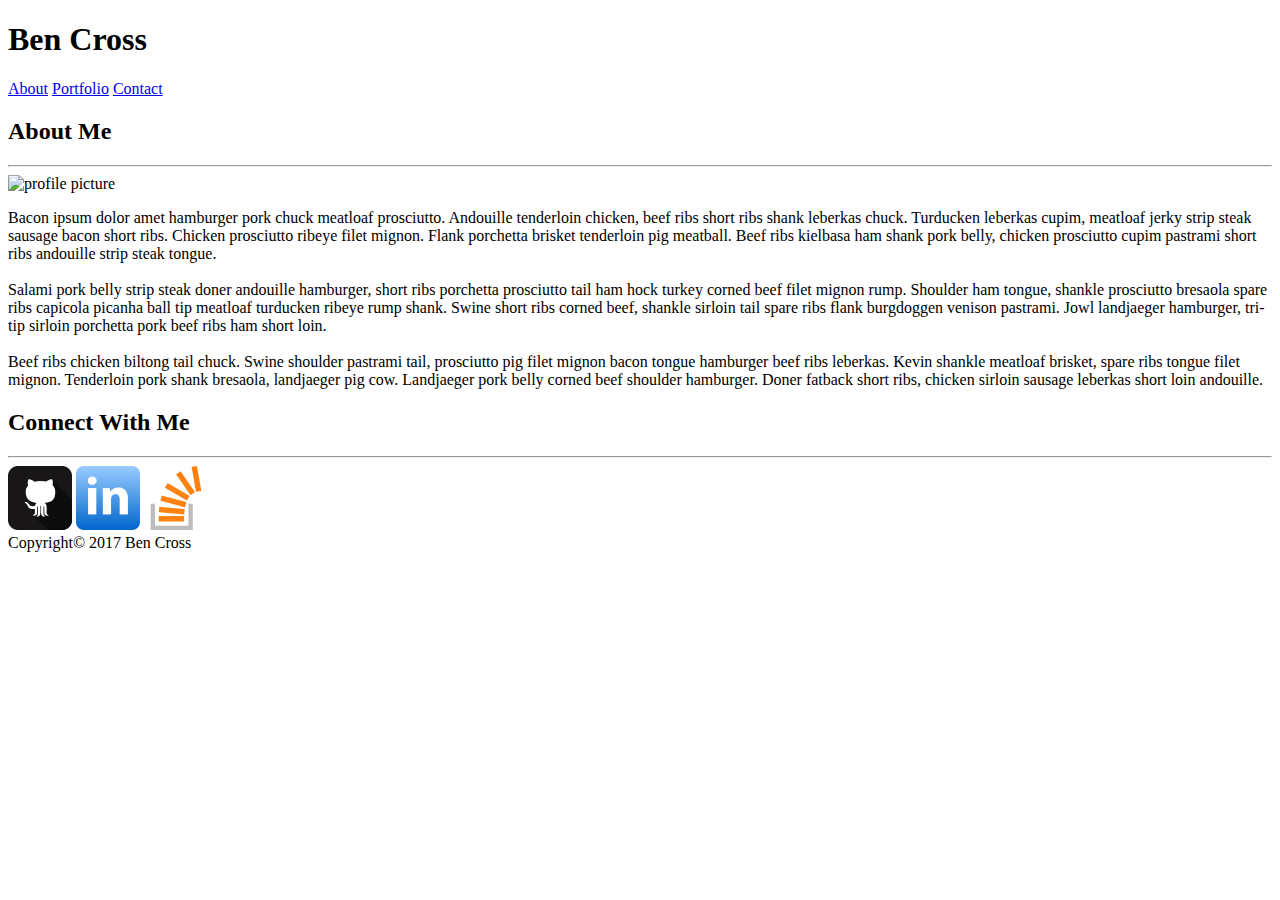
==== index.html @ 61096327 "First Page Mostly Complete" ====
<!DOCTYPE html>
<html lang="en">
<head>
	<meta charset="UTF-8">
	<title>"Portfolio Index</title>
	<link rel="stylesheet" type="text/css" href="assets/css/reset.css">
	<link rel="stylesheet" type="text/css" href="assets/css/style.css">
</head>

<body>

	<header>
		<div id="header">
			<h1>Ben Cross</h1>
				<div id="nav">
					<a href="#">About</a>
					<a href="portfolio.html">Portfolio</a>
					<a href="contact.html">Contact</a>
				</div>
		</div>
	</header>	 	

	<div id="main">
		<div id="about">
			<h2>About Me</h2>

			<hr>

			<img id="profile" src="https://scontent-ort2-1.xx.fbcdn.net/v/t1.0-9/19732149_10106089505469260_570894701083747636_n.jpg?oh=d737172d2475fc84cb7cec42fe61f830&oe=5AAEC901" alt="profile picture">

			<p>Bacon ipsum dolor amet hamburger pork chuck meatloaf prosciutto. Andouille tenderloin chicken, beef ribs short ribs shank leberkas chuck. Turducken leberkas cupim, meatloaf jerky strip steak sausage bacon short ribs. Chicken prosciutto ribeye filet mignon. Flank porchetta brisket tenderloin pig meatball. Beef ribs kielbasa ham shank pork belly, chicken prosciutto cupim pastrami short ribs andouille strip steak tongue.

			<br>
			<br>	

			Salami pork belly strip steak doner andouille hamburger, short ribs porchetta prosciutto tail ham hock turkey corned beef filet mignon rump. Shoulder ham tongue, shankle prosciutto bresaola spare ribs capicola picanha ball tip meatloaf turducken ribeye rump shank. Swine short ribs corned beef, shankle sirloin tail spare ribs flank burgdoggen venison pastrami. Jowl landjaeger hamburger, tri-tip sirloin porchetta pork beef ribs ham short loin.

			<br>
			<br>

			Beef ribs chicken biltong tail chuck. Swine shoulder pastrami tail, prosciutto pig filet mignon bacon tongue hamburger beef ribs leberkas. Kevin shankle meatloaf brisket, spare ribs tongue filet mignon. Tenderloin pork shank bresaola, landjaeger pig cow. Landjaeger pork belly corned beef shoulder hamburger. Doner fatback short ribs, chicken sirloin sausage leberkas short loin andouille.</p>
		</div>

		<div id="connect">
			<h2>Connect With Me</h2>

			<hr>

			<a href="#" target="_blank"><img src="Assets/Images/github.png" alt="GitHub"></a>
			<a href="#" target="_blank"><img src="Assets/Images/linkedin.png" alt="LinkedIn"></a>
			<a href="#" target="_blank"><img src="Assets/Images/stack.png" alt="Stack Overflow"></a>
		</div>
	</div>	
		
	<div id="footer">
		<footer>Copyright&copy; 2017 Ben Cross</footer>
	</div>		

</body>
</html>
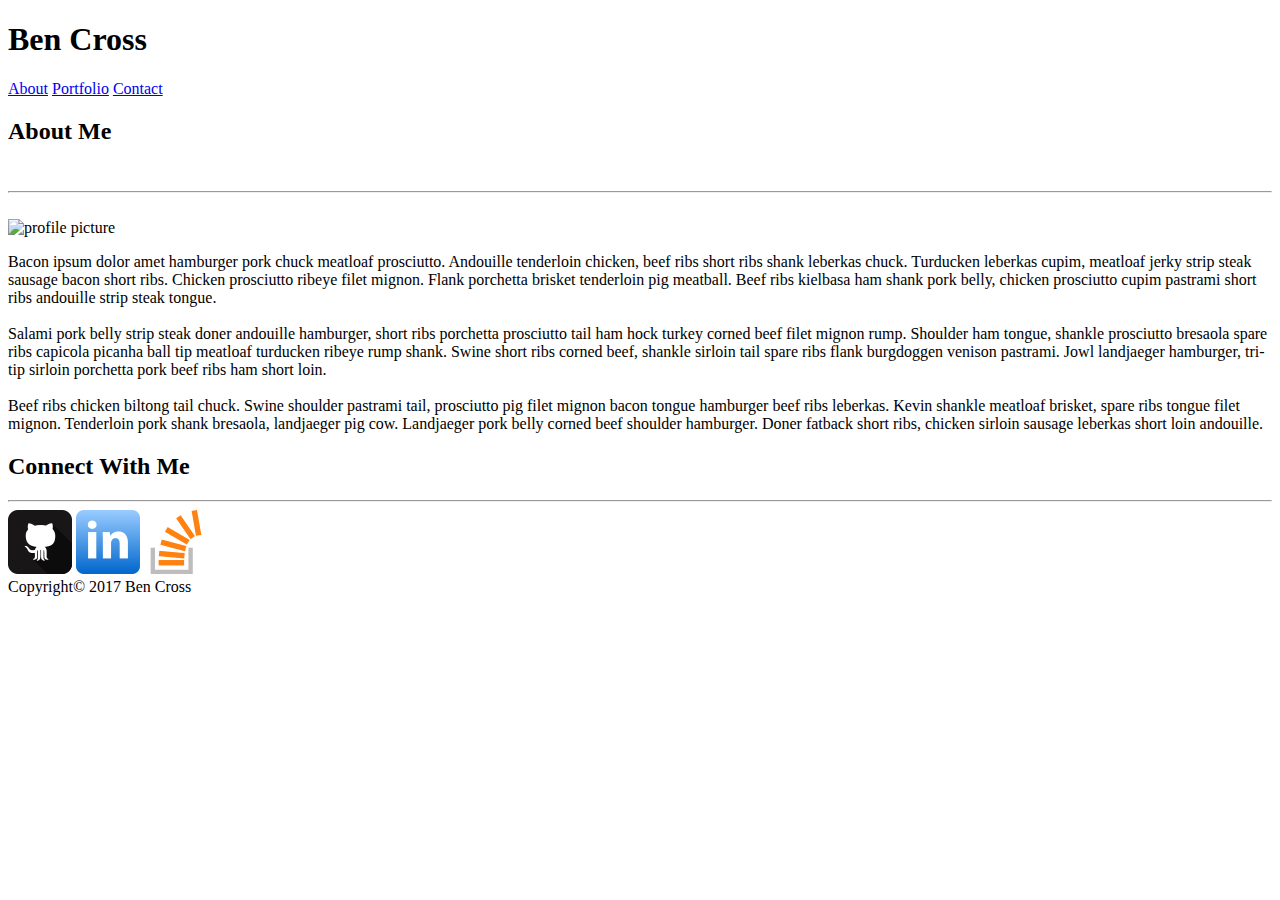
==== commit 9c80d2d3: "css link fix" ====
--- a/index.html
+++ b/index.html
@@ -3,8 +3,9 @@
 <head>
 	<meta charset="UTF-8">
 	<title>"Portfolio Index</title>
-	<link rel="stylesheet" type="text/css" href="assets/css/reset.css">
-	<link rel="stylesheet" type="text/css" href="assets/css/style.css">
+	<link rel="stylesheet" type="text/css" href="Assets/Css/reset.css">
+	<link rel="stylesheet" type="text/css" href="Assets/Css/style.css">
+
 </head>
 
 <body>
@@ -24,7 +25,11 @@
 		<div id="about">
 			<h2>About Me</h2>
 
-			<hr>
+			<br>
+
+			<hr class="style11">
+
+			<br>
 
 			<img id="profile" src="https://scontent-ort2-1.xx.fbcdn.net/v/t1.0-9/19732149_10106089505469260_570894701083747636_n.jpg?oh=d737172d2475fc84cb7cec42fe61f830&oe=5AAEC901" alt="profile picture">
 
@@ -44,7 +49,7 @@
 		<div id="connect">
 			<h2>Connect With Me</h2>
 
-			<hr>
+			<hr class="style11">
 
 			<a href="#" target="_blank"><img src="Assets/Images/github.png" alt="GitHub"></a>
 			<a href="#" target="_blank"><img src="Assets/Images/linkedin.png" alt="LinkedIn"></a>
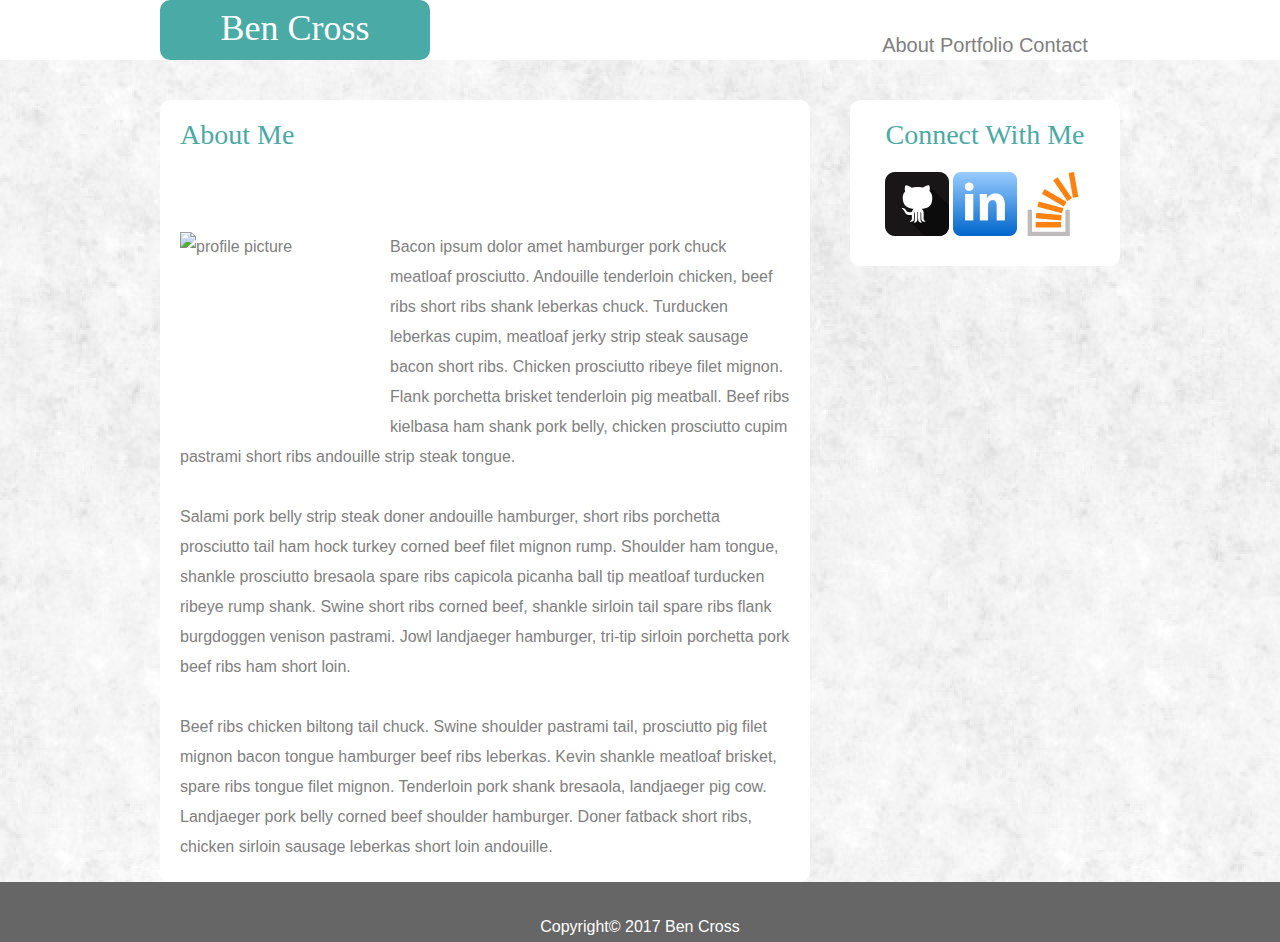
==== commit 3a7e8888: "css link fix" ====
--- a/index.html
+++ b/index.html
@@ -3,8 +3,8 @@
 <head>
 	<meta charset="UTF-8">
 	<title>"Portfolio Index</title>
-	<link rel="stylesheet" type="text/css" href="Assets/Css/reset.css">
-	<link rel="stylesheet" type="text/css" href="Assets/Css/style.css">
+	<link rel="stylesheet" type="text/css" href="Assets/CSS/reset.css">
+	<link rel="stylesheet" type="text/css" href="Assets/CSS/style.css">
 
 </head>
 
--- a/Assets/CSS/style.css
+++ b/Assets/CSS/style.css
@@ -0,0 +1,113 @@
+* {
+	box-sizing: border-box;
+}
+
+body {
+	background-image: url("../Images/freshsnow.png");
+	font-family: 'Arial', 'Helvetica Neue', Helvetica, sans-serif;
+	line-height: 30px;
+}
+
+header {
+	width: 100%;
+	background-color: white;
+	height: 60px;
+}
+
+h1 {
+	font-family: 'Georgia', Times, Times New Roman, serif;
+	background-color: #4aaaa5;
+	color: #ffffff;
+	width: 270px;
+	font-size: 36px;
+	text-align: center;
+	border-radius: 10px;
+	height: 60px;
+	padding: 12.5px;
+	float: left;
+}
+
+h2 {
+	font-family: 'Georgia', Times, Times New Roman, serif;
+	font-size: 28px;
+	color: #4aaaa5;
+}
+
+a {
+  color:inherit;
+  text-decoration: none;
+ }
+
+ #profile {
+ 	float: left;
+ 	height: 200px;
+ 	width: 200px;
+ 	margin-right: 10px;
+ }
+
+#header {
+	width: 960px;
+	margin: 0 auto 0 auto;
+	background-color: white;
+}
+
+#nav {
+	float: right;
+	width: 270px;
+	color: grey;
+	background: white;
+	font-size: 20px;
+	text-align: center;
+	height: 60px;
+	border-radius: 10px;
+	padding-top: 30px;
+}
+
+#main {
+	background-size: cover;
+	width: 960px;
+	margin: 0 auto 0 auto;
+	clear: both;
+	background: grey;
+	border-radius: 10px;
+	color: grey;
+
+}
+
+#about {
+	width: 650px;
+	background: white;
+	float: left;
+	border-radius: 10px;
+	margin-top: 40px;
+	margin-right: 20px;
+	padding: 20px;
+	font-family: 'Arial', 'Helvetica Neue', Helvetica, sans-serif;
+}
+
+#connect {
+	width: 270px;
+	float: left;
+	border-radius: 10px;
+	background-color: white;
+	margin-top: 40px;
+	margin-left: 20px;
+	text-align: center;
+	padding: 20px;
+}
+
+#footer {
+	color: #ffffff;
+	text-align: center;
+	height: 60px;
+	clear: both;
+	background-color: #666666;
+	padding-top: 30px;
+	width: 100%;
+}
+
+hr.style11 {
+	height: 6px;
+	background: url(http://ibrahimjabbari.com/english/images/hr-11.png) repeat-x 0 0;
+    border: 0;
+}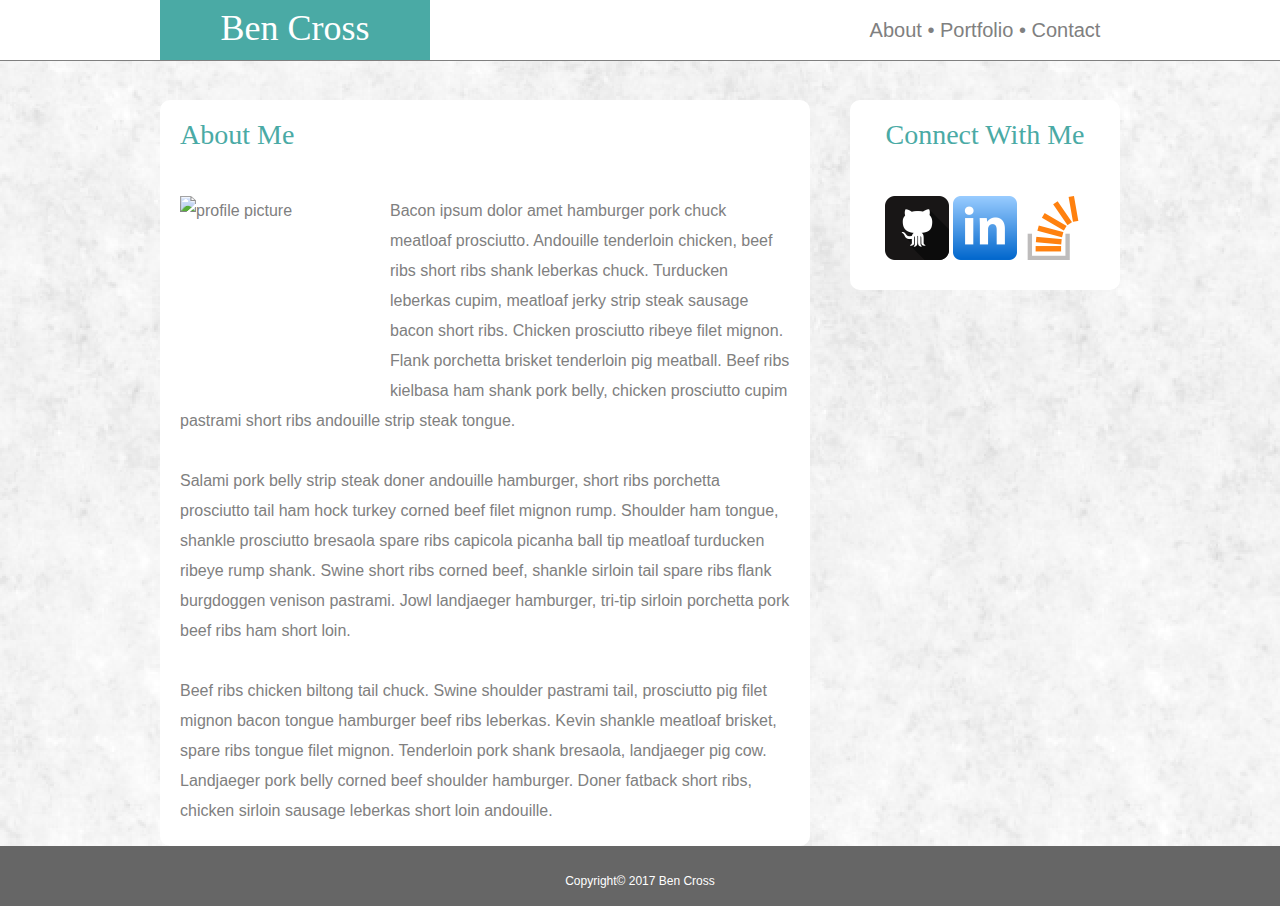
==== commit 7a6ab4a4: "second page done" ====
--- a/index.html
+++ b/index.html
@@ -14,8 +14,8 @@
 		<div id="header">
 			<h1>Ben Cross</h1>
 				<div id="nav">
-					<a href="#">About</a>
-					<a href="portfolio.html">Portfolio</a>
+					<a href="index.html">About &bull;</a>
+					<a href="portfolio.html">Portfolio &bull;</a>
 					<a href="contact.html">Contact</a>
 				</div>
 		</div>
@@ -25,11 +25,7 @@
 		<div id="about">
 			<h2>About Me</h2>
 
-			<br>
-
 			<hr class="style11">
-
-			<br>
 
 			<img id="profile" src="https://scontent-ort2-1.xx.fbcdn.net/v/t1.0-9/19732149_10106089505469260_570894701083747636_n.jpg?oh=d737172d2475fc84cb7cec42fe61f830&oe=5AAEC901" alt="profile picture">
 
@@ -51,9 +47,9 @@
 
 			<hr class="style11">
 
-			<a href="#" target="_blank"><img src="Assets/Images/github.png" alt="GitHub"></a>
-			<a href="#" target="_blank"><img src="Assets/Images/linkedin.png" alt="LinkedIn"></a>
-			<a href="#" target="_blank"><img src="Assets/Images/stack.png" alt="Stack Overflow"></a>
+			<a href="http://github.com" target="_blank"><img src="Assets/Images/github.png" alt="GitHub"></a>
+			<a href="http://linkedin.com" target="_blank"><img src="Assets/Images/linkedin.png" alt="LinkedIn"></a>
+			<a href="http://stackoverflow.com" target="_blank"><img src="Assets/Images/stack.png" alt="Stack Overflow"></a>
 		</div>
 	</div>	
 		
--- a/Assets/CSS/style.css
+++ b/Assets/CSS/style.css
@@ -12,6 +12,9 @@
 	width: 100%;
 	background-color: white;
 	height: 60px;
+	outline-style: solid;
+    outline-color: grey;
+    outline-width: thin;
 }
 
 h1 {
@@ -21,7 +24,6 @@
 	width: 270px;
 	font-size: 36px;
 	text-align: center;
-	border-radius: 10px;
 	height: 60px;
 	padding: 12.5px;
 	float: left;
@@ -31,6 +33,7 @@
 	font-family: 'Georgia', Times, Times New Roman, serif;
 	font-size: 28px;
 	color: #4aaaa5;
+	padding-bottom: 10px;
 }
 
 a {
@@ -60,7 +63,7 @@
 	text-align: center;
 	height: 60px;
 	border-radius: 10px;
-	padding-top: 30px;
+	padding-top: 15px;
 }
 
 #main {
@@ -102,12 +105,42 @@
 	height: 60px;
 	clear: both;
 	background-color: #666666;
-	padding-top: 30px;
+	padding-top: 20px;
 	width: 100%;
-}
+	font-size: 12px;
+	}
 
 hr.style11 {
 	height: 6px;
 	background: url(http://ibrahimjabbari.com/english/images/hr-11.png) repeat-x 0 0;
     border: 0;
+    padding: 10px;
+}
+
+input[type=text], select, textarea {
+    width: 100%;
+    padding: 12px;
+    border: 1px solid #ccc;
+    border-radius: 4px;
+    box-sizing: border-box;
+    margin-top: 6px;
+    margin-bottom: 16px;
+    resize: vertical;
+}
+
+input[type=submit] {
+    background-color: #4CAF50;
+    color: white;
+    padding: 12px 20px;
+    border: none;
+    border-radius: 4px
+    cursor: pointer;
+}
+
+input[type=submit]:hover {
+    background-color: #45a049;
+}
+
+.port_img {
+
 }